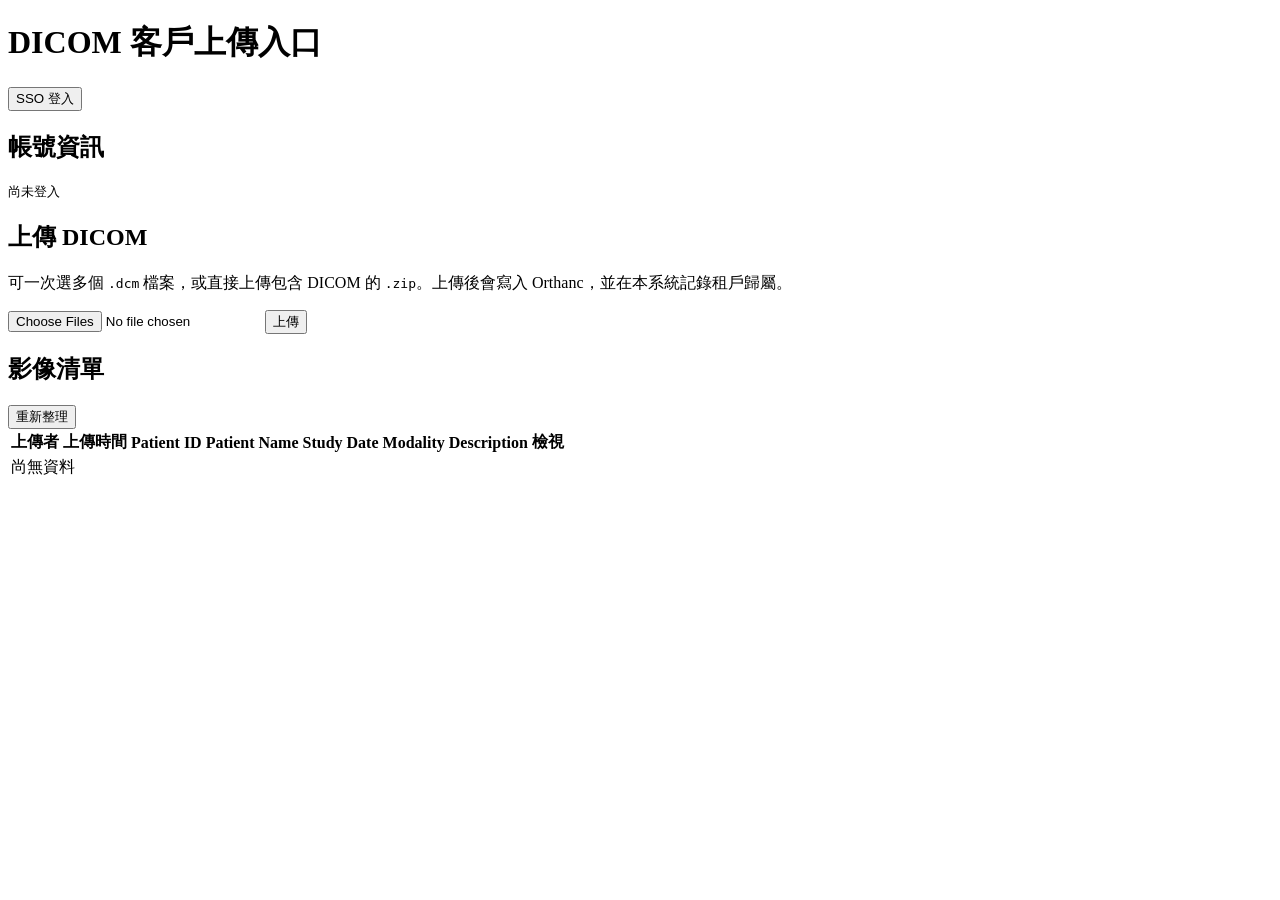
==== frontend/index.html @ c05832a2 "dicomssoV0" ====
<!doctype html>
<html lang="zh-Hant">
<head>
  <meta charset="utf-8" />
  <meta name="viewport" content="width=device-width, initial-scale=1" />
  <title>DICOM 客戶上傳入口</title>
  <link rel="stylesheet" href="/styles.css" />
</head>
<body>
  <header>
    <h1>DICOM 客戶上傳入口</h1>
    <div class="actions">
      <a id="keycloakAdminLink" class="admin-link" href="http://localhost:8080/admin/master/console/#/dicom" target="_blank" rel="noopener" hidden>Keycloak 管理</a>
      <a id="orthancAdminLink" class="admin-link" href="http://localhost:8042/app/explorer.html" target="_blank" rel="noopener" hidden>Orthanc 管理</a>
      <a id="wazuhLink" class="admin-link" href="http://localhost:5601/" target="_blank" rel="noopener" hidden>Wazuh</a>
      <button id="loginBtn">SSO 登入</button>
      <button id="logoutBtn" class="secondary" hidden>登出</button>
    </div>
  </header>

  <main>
    <section class="card">
      <h2>帳號資訊</h2>
      <pre id="me">尚未登入</pre>
    </section>

    <section class="card">
      <h2>上傳 DICOM</h2>
      <p>可一次選多個 <code>.dcm</code> 檔案，或直接上傳包含 DICOM 的 <code>.zip</code>。上傳後會寫入 Orthanc，並在本系統記錄租戶歸屬。</p>
      <input id="fileInput" type="file" multiple accept=".dcm,.dicom,.zip,application/dicom,application/zip" />
      <button id="uploadBtn">上傳</button>
      <pre id="uploadResult"></pre>
    </section>

    <section class="card">
      <div class="row">
        <h2>影像清單</h2>
        <button id="refreshBtn" class="secondary">重新整理</button>
      </div>
      <table>
        <thead>
          <tr>
            <th>上傳者</th>
            <th>上傳時間</th>
            <th>Patient ID</th>
            <th>Patient Name</th>
            <th>Study Date</th>
            <th>Modality</th>
            <th>Description</th>
            <th>檢視</th>
          </tr>
        </thead>
        <tbody id="studyRows">
          <tr><td colspan="8">尚無資料</td></tr>
        </tbody>
      </table>
    </section>
  </main>

  <script src="/app.js?v=20260618-pkce-fallback"></script>
</body>
</html>
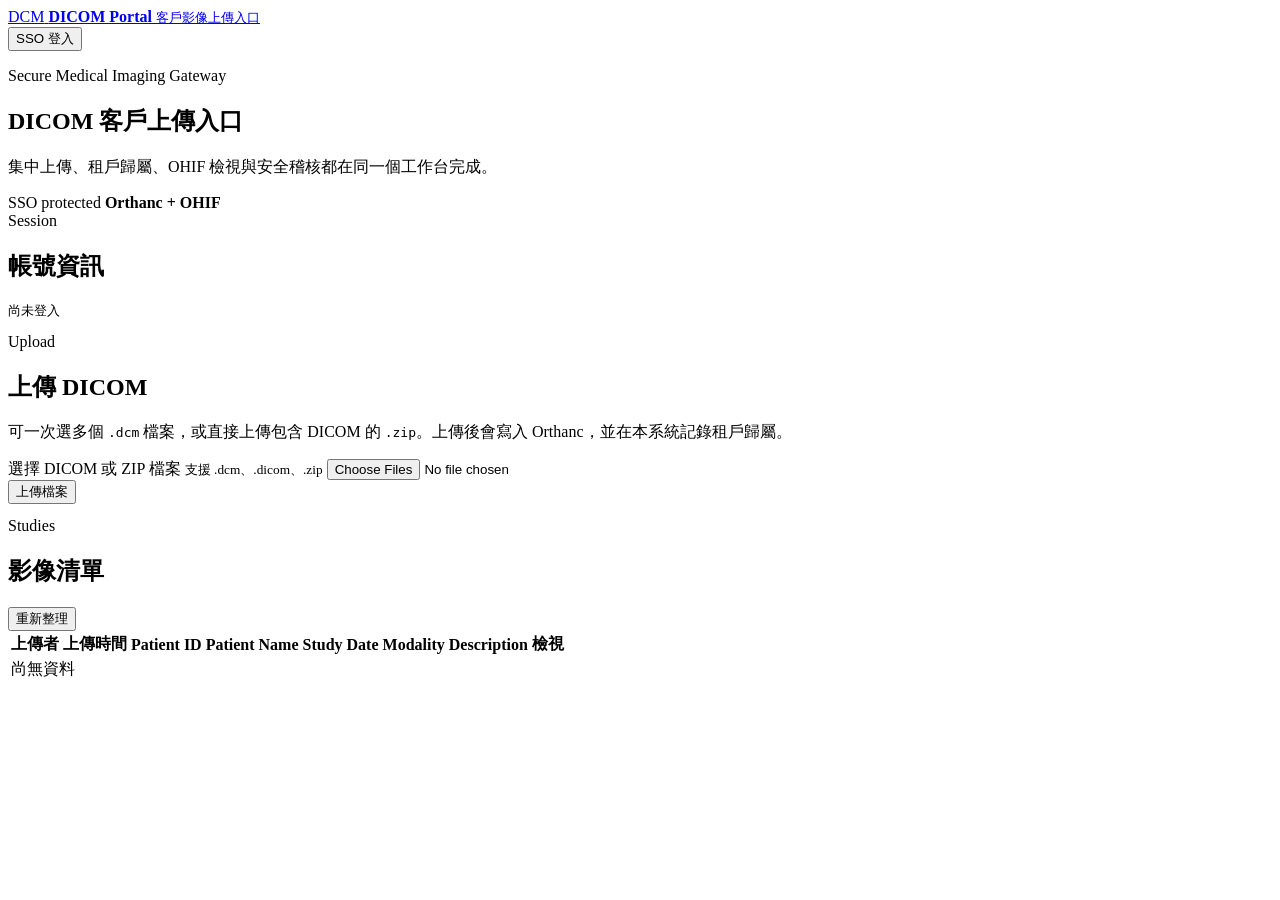
==== commit c67c0e6b: "登入介面美化" ====
--- a/frontend/index.html
+++ b/frontend/index.html
@@ -7,53 +7,91 @@
   <link rel="stylesheet" href="/styles.css" />
 </head>
 <body>
-  <header>
-    <h1>DICOM 客戶上傳入口</h1>
-    <div class="actions">
+  <header class="site-header">
+    <a class="brand" href="/">
+      <span class="brand-mark">DCM</span>
+      <span>
+        <strong>DICOM Portal</strong>
+        <small>客戶影像上傳入口</small>
+      </span>
+    </a>
+    <nav class="actions" aria-label="系統操作">
       <a id="keycloakAdminLink" class="admin-link" href="http://localhost:8080/admin/master/console/#/dicom" target="_blank" rel="noopener" hidden>Keycloak 管理</a>
       <a id="orthancAdminLink" class="admin-link" href="http://localhost:8042/app/explorer.html" target="_blank" rel="noopener" hidden>Orthanc 管理</a>
       <a id="wazuhLink" class="admin-link" href="http://localhost:5601/" target="_blank" rel="noopener" hidden>Wazuh</a>
       <button id="loginBtn">SSO 登入</button>
       <button id="logoutBtn" class="secondary" hidden>登出</button>
-    </div>
+    </nav>
   </header>
 
   <main>
-    <section class="card">
-      <h2>帳號資訊</h2>
-      <pre id="me">尚未登入</pre>
+    <section class="hero">
+      <div class="hero-copy">
+        <p class="eyebrow">Secure Medical Imaging Gateway</p>
+        <h1>DICOM 客戶上傳入口</h1>
+        <p class="lead">集中上傳、租戶歸屬、OHIF 檢視與安全稽核都在同一個工作台完成。</p>
+      </div>
+      <div class="status-panel">
+        <span class="status-dot"></span>
+        <span>SSO protected</span>
+        <strong>Orthanc + OHIF</strong>
+      </div>
+    </section>
+
+    <section class="workspace-grid">
+      <article class="card account-card">
+        <div class="section-heading">
+          <span class="section-kicker">Session</span>
+          <h2>帳號資訊</h2>
+        </div>
+        <pre id="me">尚未登入</pre>
+      </article>
+
+      <article class="card upload-card">
+        <div class="section-heading">
+          <span class="section-kicker">Upload</span>
+          <h2>上傳 DICOM</h2>
+        </div>
+        <p>可一次選多個 <code>.dcm</code> 檔案，或直接上傳包含 DICOM 的 <code>.zip</code>。上傳後會寫入 Orthanc，並在本系統記錄租戶歸屬。</p>
+        <label class="file-drop" for="fileInput">
+          <span>選擇 DICOM 或 ZIP 檔案</span>
+          <small>支援 .dcm、.dicom、.zip</small>
+          <input id="fileInput" type="file" multiple accept=".dcm,.dicom,.zip,application/dicom,application/zip" />
+        </label>
+        <div class="upload-actions">
+          <button id="uploadBtn">上傳檔案</button>
+        </div>
+        <pre id="uploadResult" aria-live="polite"></pre>
+      </article>
     </section>
 
     <section class="card">
-      <h2>上傳 DICOM</h2>
-      <p>可一次選多個 <code>.dcm</code> 檔案，或直接上傳包含 DICOM 的 <code>.zip</code>。上傳後會寫入 Orthanc，並在本系統記錄租戶歸屬。</p>
-      <input id="fileInput" type="file" multiple accept=".dcm,.dicom,.zip,application/dicom,application/zip" />
-      <button id="uploadBtn">上傳</button>
-      <pre id="uploadResult"></pre>
-    </section>
-
-    <section class="card">
-      <div class="row">
-        <h2>影像清單</h2>
+      <div class="row section-heading inline-heading">
+        <div>
+          <span class="section-kicker">Studies</span>
+          <h2>影像清單</h2>
+        </div>
         <button id="refreshBtn" class="secondary">重新整理</button>
       </div>
-      <table>
-        <thead>
-          <tr>
-            <th>上傳者</th>
-            <th>上傳時間</th>
-            <th>Patient ID</th>
-            <th>Patient Name</th>
-            <th>Study Date</th>
-            <th>Modality</th>
-            <th>Description</th>
-            <th>檢視</th>
-          </tr>
-        </thead>
-        <tbody id="studyRows">
-          <tr><td colspan="8">尚無資料</td></tr>
-        </tbody>
-      </table>
+      <div class="table-wrap">
+        <table>
+          <thead>
+            <tr>
+              <th>上傳者</th>
+              <th>上傳時間</th>
+              <th>Patient ID</th>
+              <th>Patient Name</th>
+              <th>Study Date</th>
+              <th>Modality</th>
+              <th>Description</th>
+              <th>檢視</th>
+            </tr>
+          </thead>
+          <tbody id="studyRows">
+            <tr><td colspan="8">尚無資料</td></tr>
+          </tbody>
+        </table>
+      </div>
     </section>
   </main>
 
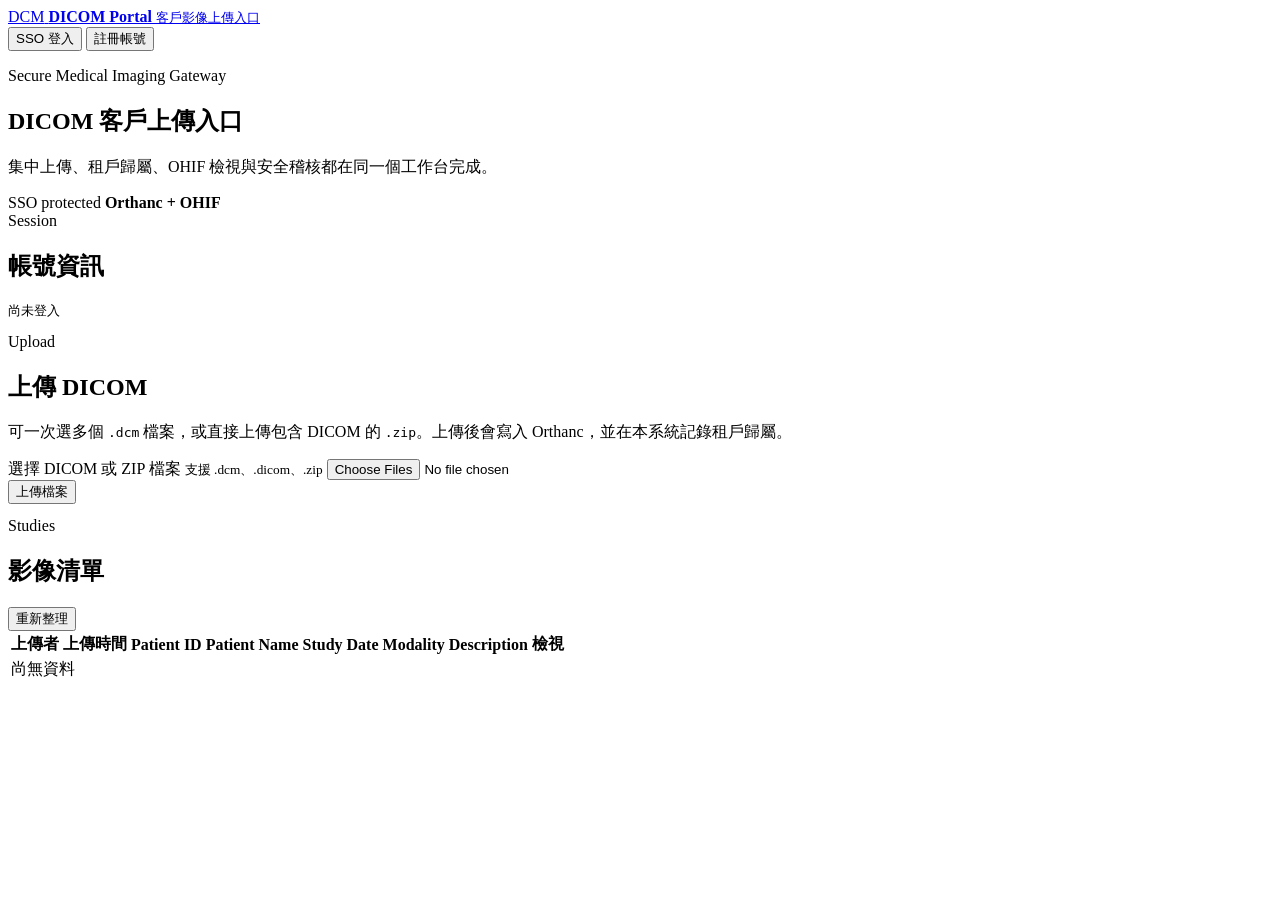
==== commit 16894ce5: "fix ip" ====
--- a/frontend/index.html
+++ b/frontend/index.html
@@ -17,9 +17,10 @@
     </a>
     <nav class="actions" aria-label="系統操作">
       <a id="keycloakAdminLink" class="admin-link" href="http://localhost:8080/admin/master/console/#/dicom" target="_blank" rel="noopener" hidden>Keycloak 管理</a>
-      <a id="orthancAdminLink" class="admin-link" href="http://localhost:8042/app/explorer.html" target="_blank" rel="noopener" hidden>Orthanc 管理</a>
-      <a id="wazuhLink" class="admin-link" href="http://localhost:5601/" target="_blank" rel="noopener" hidden>Wazuh</a>
+      <a id="orthancAdminLink" class="admin-link" href="http://localhost:18042/app/explorer.html" target="_blank" rel="noopener" hidden>Orthanc 管理</a>
+      <a id="wazuhLink" class="admin-link" href="http://localhost:15601/" target="_blank" rel="noopener" hidden>Wazuh</a>
       <button id="loginBtn">SSO 登入</button>
+      <button id="registerBtn" class="secondary">註冊帳號</button>
       <button id="logoutBtn" class="secondary" hidden>登出</button>
     </nav>
   </header>
@@ -95,6 +96,6 @@
     </section>
   </main>
 
-  <script src="/app.js?v=20260618-pkce-fallback"></script>
+  <script src="/app.js?v=20260710-registration"></script>
 </body>
 </html>
